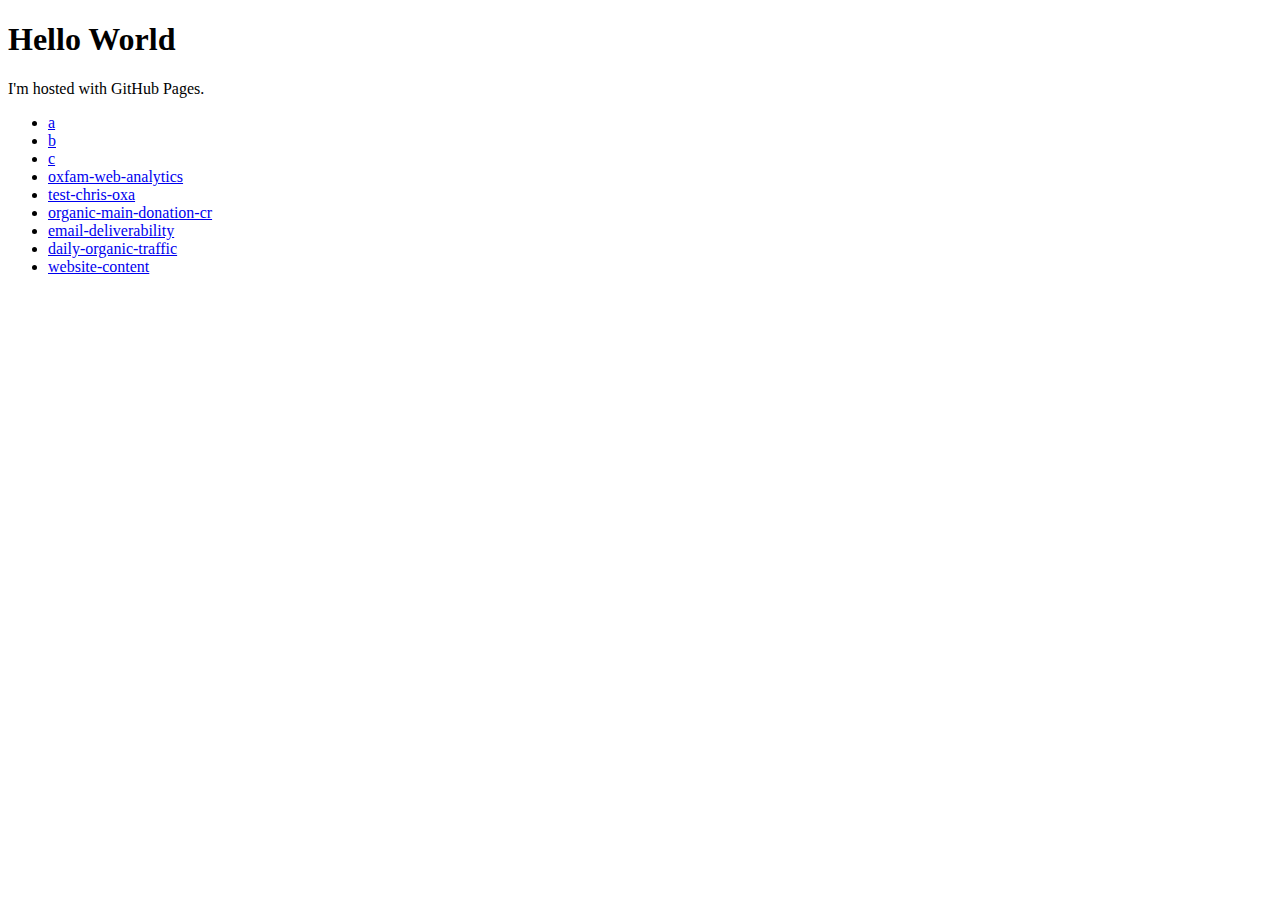
==== index.html @ 00fe4f4c "push all" ====
<!DOCTYPE html>

<html>
<head>
<script src="/backend/js/pubDir.js"></script>
</head>
<body>
<h1>Hello World</h1>
<p>I'm hosted with GitHub Pages.</p>
<ul id="reports"><li><a href="https://wentworth-oxfam.github.io/a">a</a></li><li><a href="https://wentworth-oxfam.github.io/b">b</a></li><li><a href="https://wentworth-oxfam.github.io/c">c</a></li><li><a href="https://wentworth-oxfam.github.io/oxfam-web-analytics">oxfam-web-analytics</a></li><li><a href="https://wentworth-oxfam.github.io/test-chris-oxa">test-chris-oxa</a></li><li><a href="https://wentworth-oxfam.github.io/organic-main-donation-cr">organic-main-donation-cr</a></li><li><a href="https://wentworth-oxfam.github.io/email-deliverability">email-deliverability</a></li><li><a href="https://wentworth-oxfam.github.io/daily-organic-traffic">daily-organic-traffic</a></li><li><a href="https://wentworth-oxfam.github.io/website-content">website-content</a></li></ul>
</body>
</html>
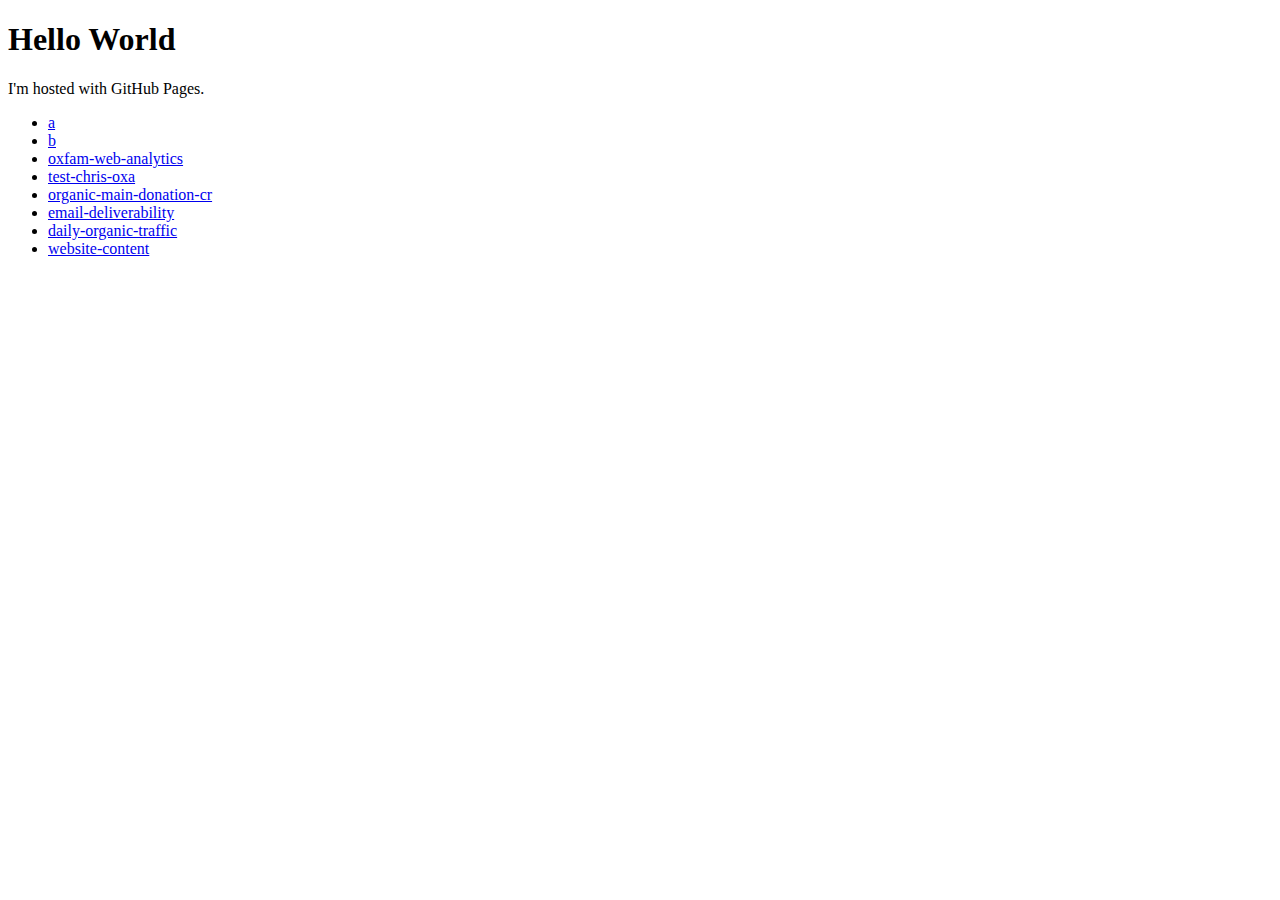
==== commit 753956b1: "push all" ====
--- a/index.html
+++ b/index.html
@@ -7,6 +7,6 @@
 <body>
 <h1>Hello World</h1>
 <p>I'm hosted with GitHub Pages.</p>
-<ul id="reports"><li><a href="https://wentworth-oxfam.github.io/a">a</a></li><li><a href="https://wentworth-oxfam.github.io/b">b</a></li><li><a href="https://wentworth-oxfam.github.io/c">c</a></li><li><a href="https://wentworth-oxfam.github.io/oxfam-web-analytics">oxfam-web-analytics</a></li><li><a href="https://wentworth-oxfam.github.io/test-chris-oxa">test-chris-oxa</a></li><li><a href="https://wentworth-oxfam.github.io/organic-main-donation-cr">organic-main-donation-cr</a></li><li><a href="https://wentworth-oxfam.github.io/email-deliverability">email-deliverability</a></li><li><a href="https://wentworth-oxfam.github.io/daily-organic-traffic">daily-organic-traffic</a></li><li><a href="https://wentworth-oxfam.github.io/website-content">website-content</a></li></ul>
+<ul id="reports"><li><a href="https://wentworth-oxfam.github.io/a">a</a></li><li><a href="https://wentworth-oxfam.github.io/b">b</a></li><li><a href="https://wentworth-oxfam.github.io/oxfam-web-analytics">oxfam-web-analytics</a></li><li><a href="https://wentworth-oxfam.github.io/test-chris-oxa">test-chris-oxa</a></li><li><a href="https://wentworth-oxfam.github.io/organic-main-donation-cr">organic-main-donation-cr</a></li><li><a href="https://wentworth-oxfam.github.io/email-deliverability">email-deliverability</a></li><li><a href="https://wentworth-oxfam.github.io/daily-organic-traffic">daily-organic-traffic</a></li><li><a href="https://wentworth-oxfam.github.io/website-content">website-content</a></li></ul>
 </body>
 </html>
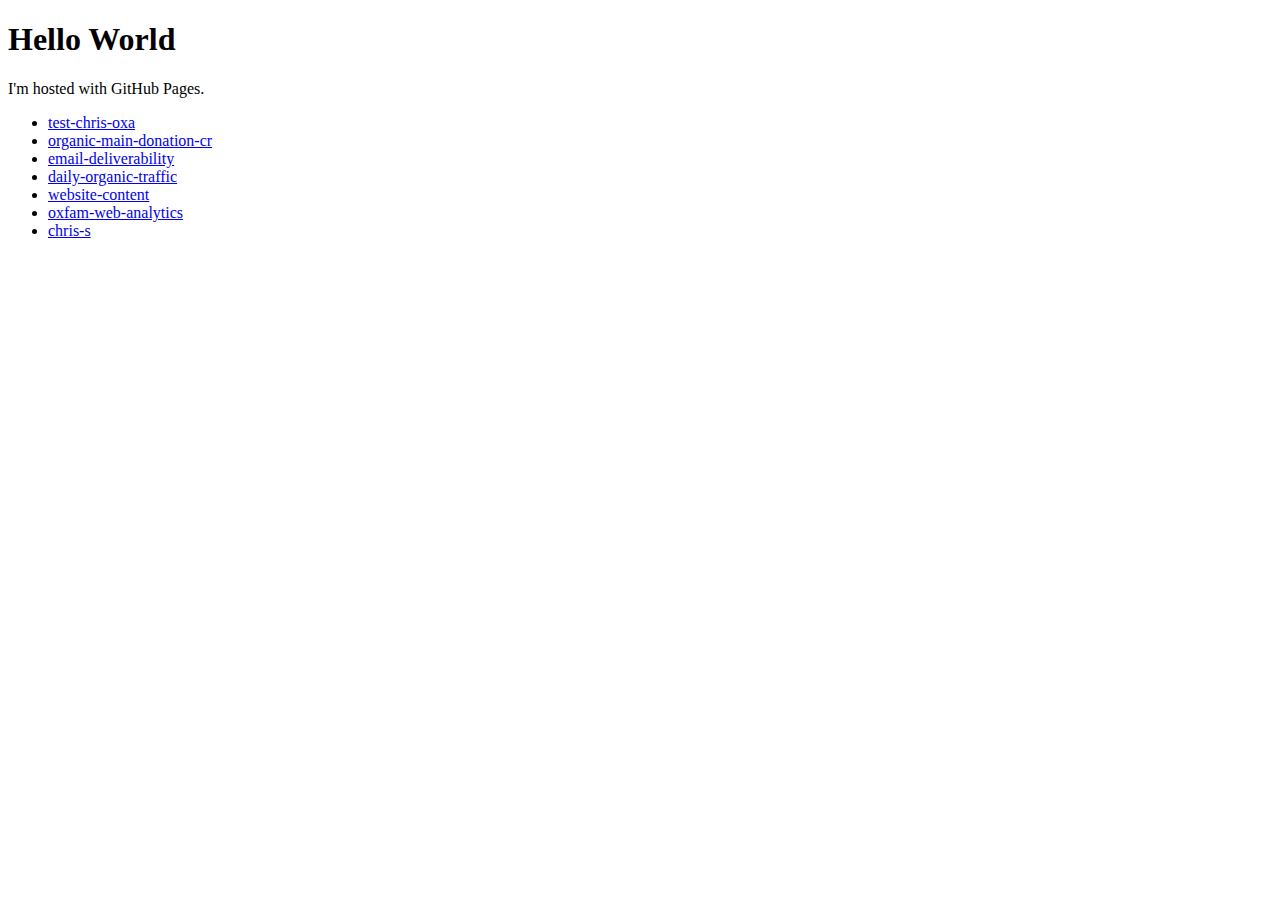
==== commit 2878eeb1: "push all" ====
--- a/index.html
+++ b/index.html
@@ -7,6 +7,6 @@
 <body>
 <h1>Hello World</h1>
 <p>I'm hosted with GitHub Pages.</p>
-<ul id="reports"><li><a href="https://wentworth-oxfam.github.io/a">a</a></li><li><a href="https://wentworth-oxfam.github.io/b">b</a></li><li><a href="https://wentworth-oxfam.github.io/oxfam-web-analytics">oxfam-web-analytics</a></li><li><a href="https://wentworth-oxfam.github.io/test-chris-oxa">test-chris-oxa</a></li><li><a href="https://wentworth-oxfam.github.io/organic-main-donation-cr">organic-main-donation-cr</a></li><li><a href="https://wentworth-oxfam.github.io/email-deliverability">email-deliverability</a></li><li><a href="https://wentworth-oxfam.github.io/daily-organic-traffic">daily-organic-traffic</a></li><li><a href="https://wentworth-oxfam.github.io/website-content">website-content</a></li></ul>
+<ul id="reports"><li><a href="https://wentworth-oxfam.github.io/test-chris-oxa">test-chris-oxa</a></li><li><a href="https://wentworth-oxfam.github.io/organic-main-donation-cr">organic-main-donation-cr</a></li><li><a href="https://wentworth-oxfam.github.io/email-deliverability">email-deliverability</a></li><li><a href="https://wentworth-oxfam.github.io/daily-organic-traffic">daily-organic-traffic</a></li><li><a href="https://wentworth-oxfam.github.io/website-content">website-content</a></li><li><a href="https://wentworth-oxfam.github.io/oxfam-web-analytics">oxfam-web-analytics</a></li><li><a href="https://wentworth-oxfam.github.io/chris-s">chris-s</a></li></ul>
 </body>
 </html>
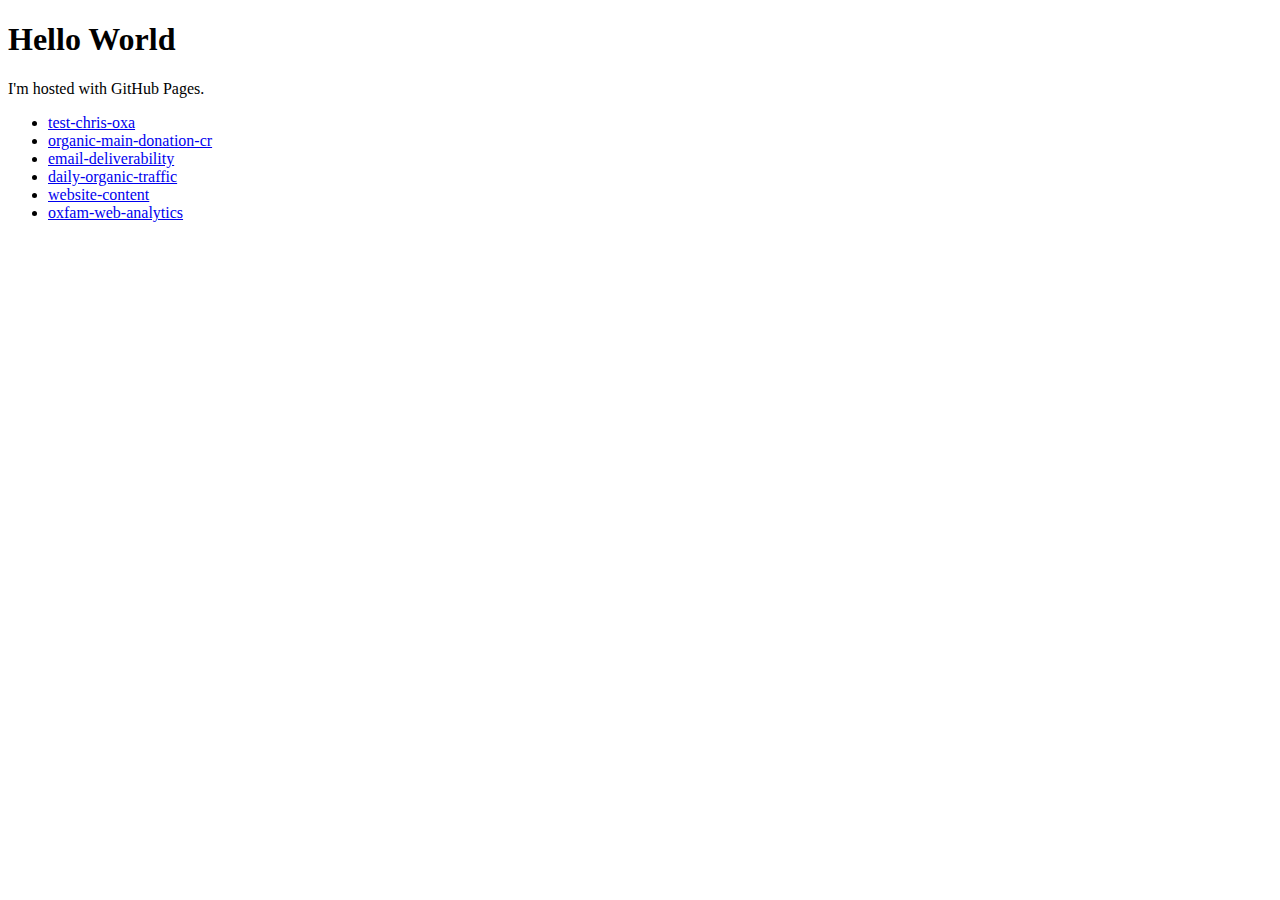
==== commit 3027fd50: "push all" ====
--- a/index.html
+++ b/index.html
@@ -7,6 +7,6 @@
 <body>
 <h1>Hello World</h1>
 <p>I'm hosted with GitHub Pages.</p>
-<ul id="reports"><li><a href="https://wentworth-oxfam.github.io/test-chris-oxa">test-chris-oxa</a></li><li><a href="https://wentworth-oxfam.github.io/organic-main-donation-cr">organic-main-donation-cr</a></li><li><a href="https://wentworth-oxfam.github.io/email-deliverability">email-deliverability</a></li><li><a href="https://wentworth-oxfam.github.io/daily-organic-traffic">daily-organic-traffic</a></li><li><a href="https://wentworth-oxfam.github.io/website-content">website-content</a></li><li><a href="https://wentworth-oxfam.github.io/oxfam-web-analytics">oxfam-web-analytics</a></li><li><a href="https://wentworth-oxfam.github.io/chris-s">chris-s</a></li></ul>
+<ul id="reports"><li><a href="https://wentworth-oxfam.github.io/test-chris-oxa">test-chris-oxa</a></li><li><a href="https://wentworth-oxfam.github.io/organic-main-donation-cr">organic-main-donation-cr</a></li><li><a href="https://wentworth-oxfam.github.io/email-deliverability">email-deliverability</a></li><li><a href="https://wentworth-oxfam.github.io/daily-organic-traffic">daily-organic-traffic</a></li><li><a href="https://wentworth-oxfam.github.io/website-content">website-content</a></li><li><a href="https://wentworth-oxfam.github.io/oxfam-web-analytics">oxfam-web-analytics</a></li></ul>
 </body>
 </html>
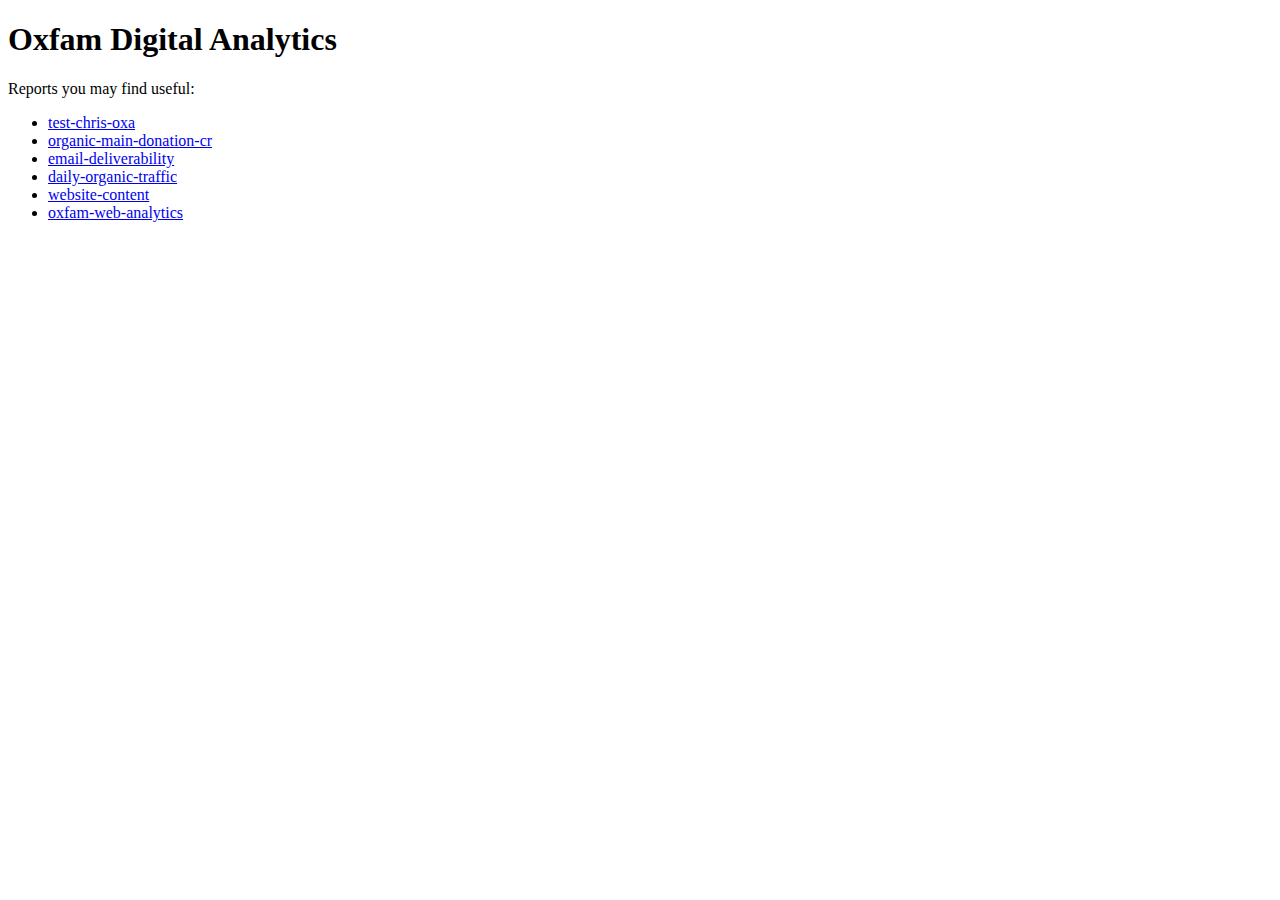
==== commit 3c28696b: "push all" ====
--- a/index.html
+++ b/index.html
@@ -1,12 +1,11 @@
 <!DOCTYPE html>
-
 <html>
 <head>
 <script src="/backend/js/pubDir.js"></script>
 </head>
 <body>
-<h1>Hello World</h1>
-<p>I'm hosted with GitHub Pages.</p>
+<h1>Oxfam Digital Analytics</h1>
+<p>Reports you may find useful:</p>
 <ul id="reports"><li><a href="https://wentworth-oxfam.github.io/test-chris-oxa">test-chris-oxa</a></li><li><a href="https://wentworth-oxfam.github.io/organic-main-donation-cr">organic-main-donation-cr</a></li><li><a href="https://wentworth-oxfam.github.io/email-deliverability">email-deliverability</a></li><li><a href="https://wentworth-oxfam.github.io/daily-organic-traffic">daily-organic-traffic</a></li><li><a href="https://wentworth-oxfam.github.io/website-content">website-content</a></li><li><a href="https://wentworth-oxfam.github.io/oxfam-web-analytics">oxfam-web-analytics</a></li></ul>
 </body>
 </html>
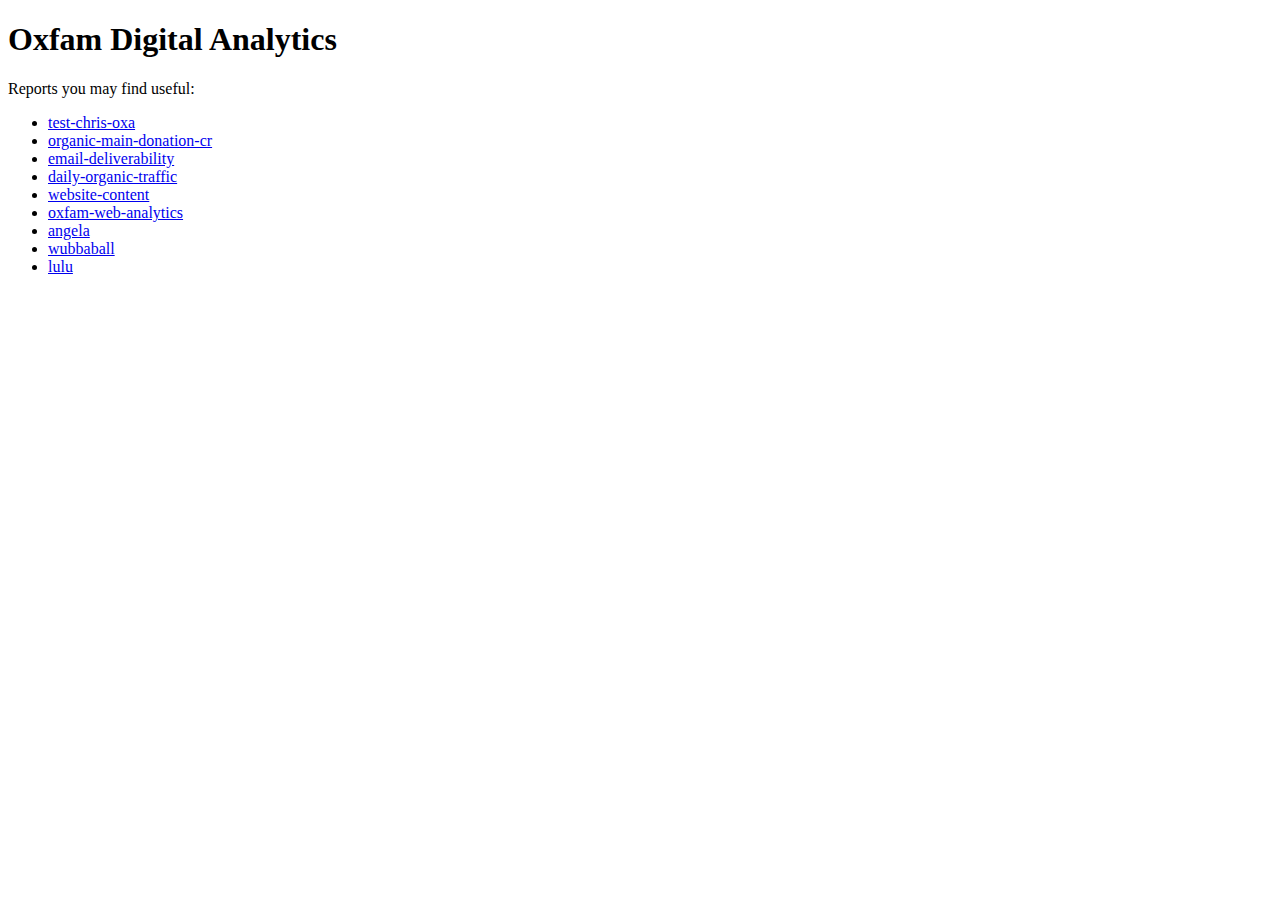
==== commit 368fa6ca: "push all" ====
--- a/index.html
+++ b/index.html
@@ -1,4 +1,5 @@
 <!DOCTYPE html>
+
 <html>
 <head>
 <script src="/backend/js/pubDir.js"></script>
@@ -6,6 +7,6 @@
 <body>
 <h1>Oxfam Digital Analytics</h1>
 <p>Reports you may find useful:</p>
-<ul id="reports"><li><a href="https://wentworth-oxfam.github.io/test-chris-oxa">test-chris-oxa</a></li><li><a href="https://wentworth-oxfam.github.io/organic-main-donation-cr">organic-main-donation-cr</a></li><li><a href="https://wentworth-oxfam.github.io/email-deliverability">email-deliverability</a></li><li><a href="https://wentworth-oxfam.github.io/daily-organic-traffic">daily-organic-traffic</a></li><li><a href="https://wentworth-oxfam.github.io/website-content">website-content</a></li><li><a href="https://wentworth-oxfam.github.io/oxfam-web-analytics">oxfam-web-analytics</a></li></ul>
+<ul id="reports"><li><a href="https://wentworth-oxfam.github.io/test-chris-oxa">test-chris-oxa</a></li><li><a href="https://wentworth-oxfam.github.io/organic-main-donation-cr">organic-main-donation-cr</a></li><li><a href="https://wentworth-oxfam.github.io/email-deliverability">email-deliverability</a></li><li><a href="https://wentworth-oxfam.github.io/daily-organic-traffic">daily-organic-traffic</a></li><li><a href="https://wentworth-oxfam.github.io/website-content">website-content</a></li><li><a href="https://wentworth-oxfam.github.io/oxfam-web-analytics">oxfam-web-analytics</a></li><li><a href="https://wentworth-oxfam.github.io/angela">angela</a></li><li><a href="https://wentworth-oxfam.github.io/wubbaball">wubbaball</a></li><li><a href="https://wentworth-oxfam.github.io/lulu">lulu</a></li></ul>
 </body>
 </html>
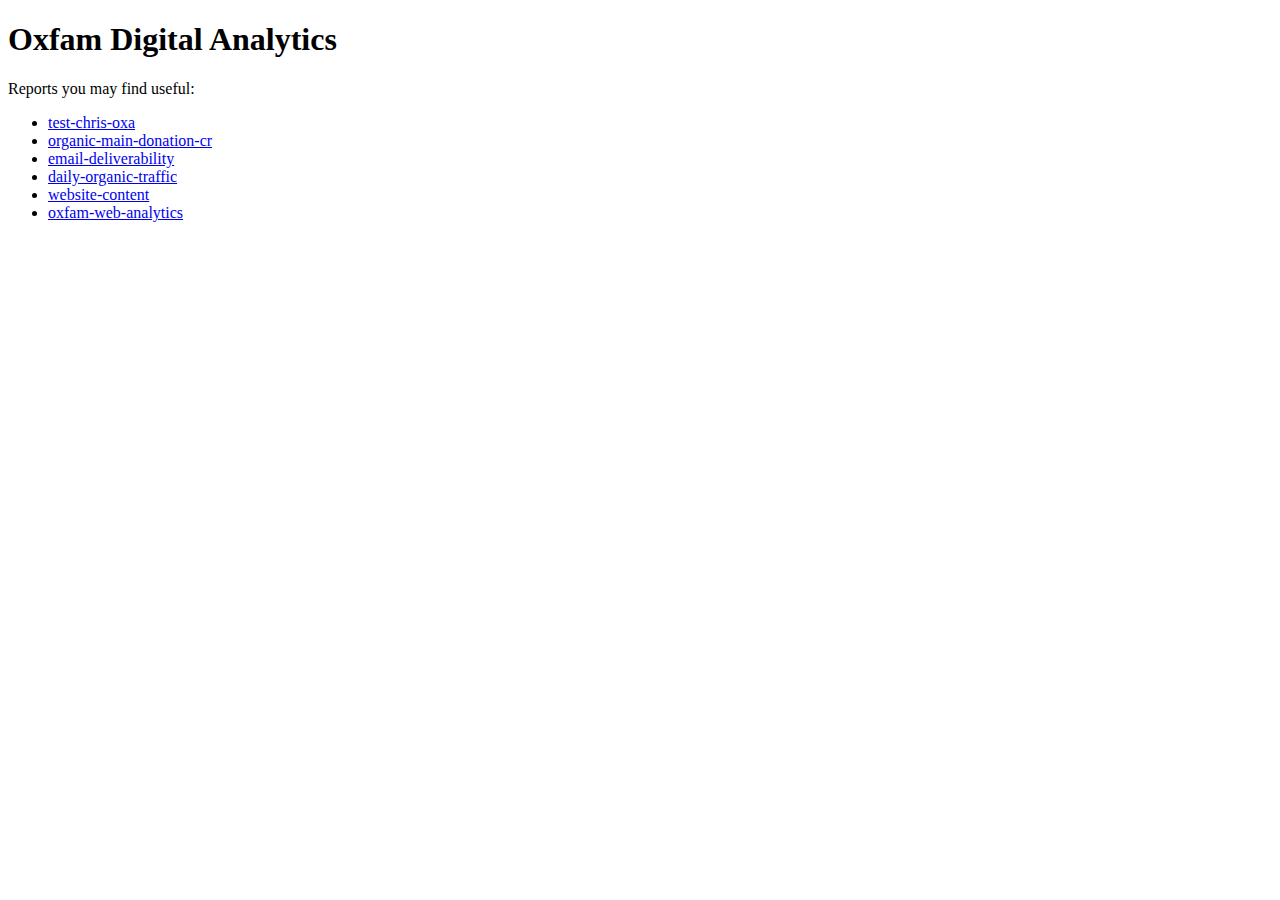
==== commit e7366f2d: "push all" ====
--- a/index.html
+++ b/index.html
@@ -7,6 +7,6 @@
 <body>
 <h1>Oxfam Digital Analytics</h1>
 <p>Reports you may find useful:</p>
-<ul id="reports"><li><a href="https://wentworth-oxfam.github.io/test-chris-oxa">test-chris-oxa</a></li><li><a href="https://wentworth-oxfam.github.io/organic-main-donation-cr">organic-main-donation-cr</a></li><li><a href="https://wentworth-oxfam.github.io/email-deliverability">email-deliverability</a></li><li><a href="https://wentworth-oxfam.github.io/daily-organic-traffic">daily-organic-traffic</a></li><li><a href="https://wentworth-oxfam.github.io/website-content">website-content</a></li><li><a href="https://wentworth-oxfam.github.io/oxfam-web-analytics">oxfam-web-analytics</a></li><li><a href="https://wentworth-oxfam.github.io/angela">angela</a></li><li><a href="https://wentworth-oxfam.github.io/wubbaball">wubbaball</a></li><li><a href="https://wentworth-oxfam.github.io/lulu">lulu</a></li></ul>
+<ul id="reports"><li><a href="https://wentworth-oxfam.github.io/test-chris-oxa">test-chris-oxa</a></li><li><a href="https://wentworth-oxfam.github.io/organic-main-donation-cr">organic-main-donation-cr</a></li><li><a href="https://wentworth-oxfam.github.io/email-deliverability">email-deliverability</a></li><li><a href="https://wentworth-oxfam.github.io/daily-organic-traffic">daily-organic-traffic</a></li><li><a href="https://wentworth-oxfam.github.io/website-content">website-content</a></li><li><a href="https://wentworth-oxfam.github.io/oxfam-web-analytics">oxfam-web-analytics</a></li></ul>
 </body>
 </html>
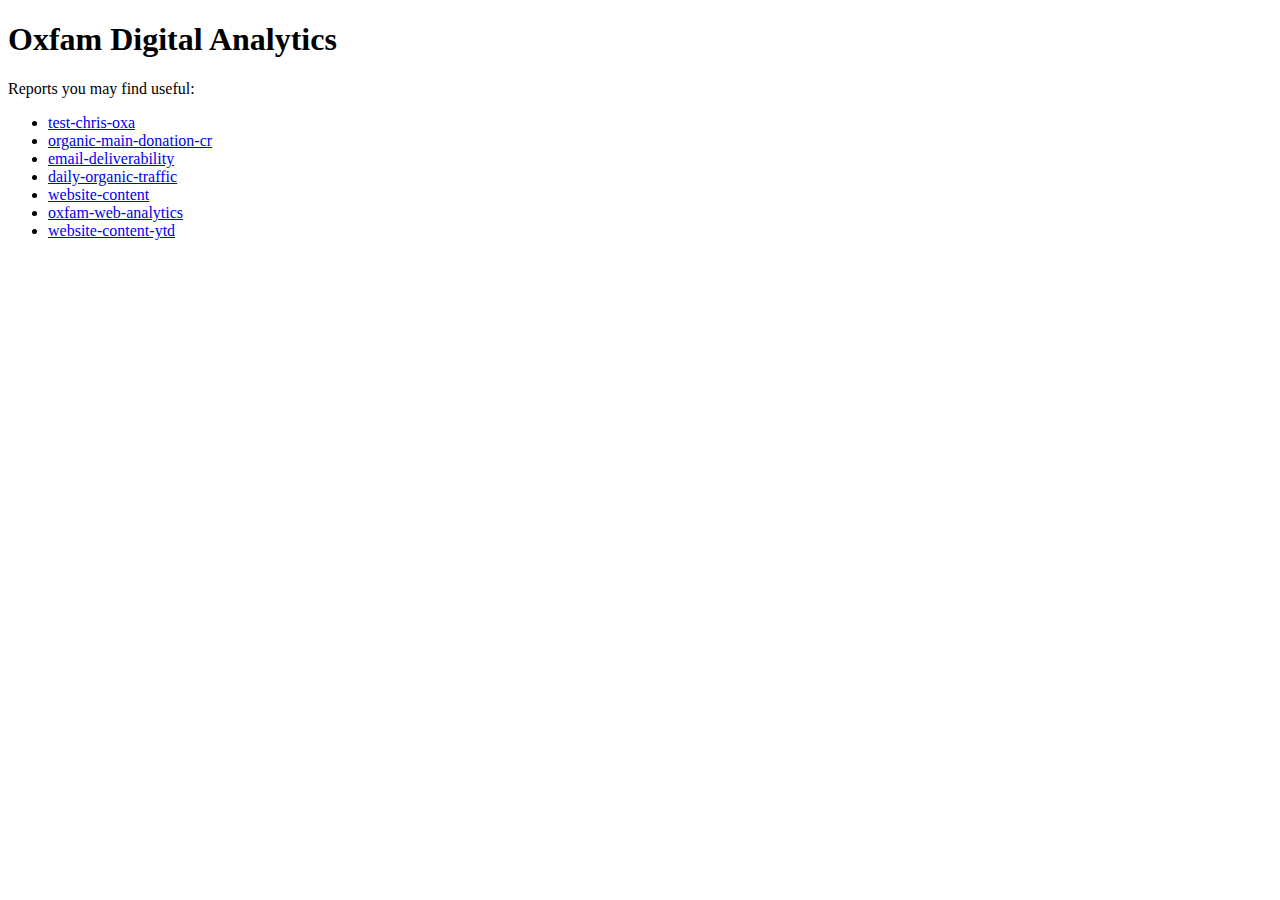
==== commit c9e8aa68: "push all" ====
--- a/index.html
+++ b/index.html
@@ -7,6 +7,6 @@
 <body>
 <h1>Oxfam Digital Analytics</h1>
 <p>Reports you may find useful:</p>
-<ul id="reports"><li><a href="https://wentworth-oxfam.github.io/test-chris-oxa">test-chris-oxa</a></li><li><a href="https://wentworth-oxfam.github.io/organic-main-donation-cr">organic-main-donation-cr</a></li><li><a href="https://wentworth-oxfam.github.io/email-deliverability">email-deliverability</a></li><li><a href="https://wentworth-oxfam.github.io/daily-organic-traffic">daily-organic-traffic</a></li><li><a href="https://wentworth-oxfam.github.io/website-content">website-content</a></li><li><a href="https://wentworth-oxfam.github.io/oxfam-web-analytics">oxfam-web-analytics</a></li></ul>
+<ul id="reports"><li><a href="https://wentworth-oxfam.github.io/test-chris-oxa">test-chris-oxa</a></li><li><a href="https://wentworth-oxfam.github.io/organic-main-donation-cr">organic-main-donation-cr</a></li><li><a href="https://wentworth-oxfam.github.io/email-deliverability">email-deliverability</a></li><li><a href="https://wentworth-oxfam.github.io/daily-organic-traffic">daily-organic-traffic</a></li><li><a href="https://wentworth-oxfam.github.io/website-content">website-content</a></li><li><a href="https://wentworth-oxfam.github.io/oxfam-web-analytics">oxfam-web-analytics</a></li><li><a href="https://wentworth-oxfam.github.io/website-content-ytd">website-content-ytd</a></li></ul>
 </body>
 </html>
